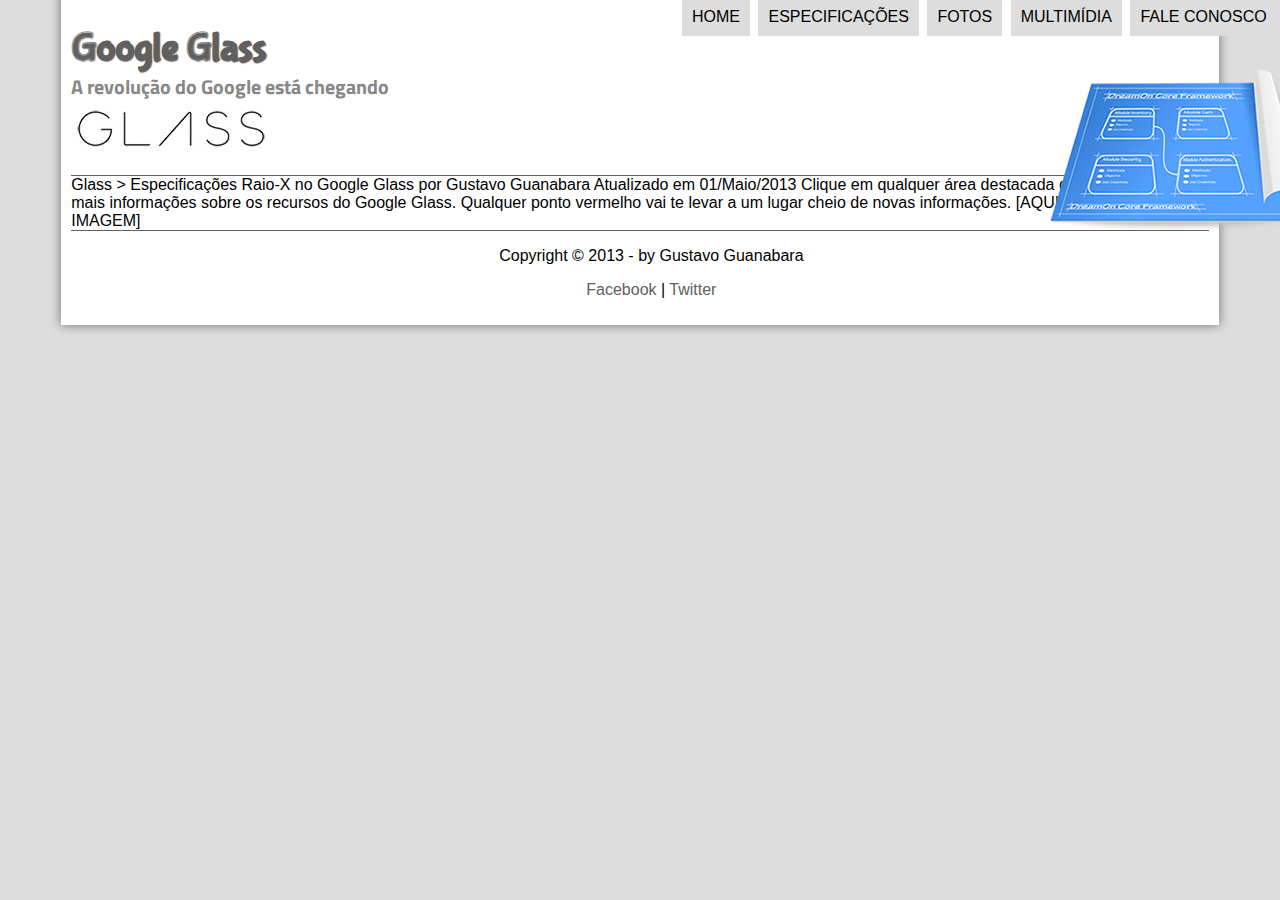
==== especificacao.html @ e4472429 "Adição do cabeçalho e do rodapé nas outras páginas" ====
<!DOCTYPE html>
<html lang="pt-br">

<head>
    <meta charset="UTF-8">
    <meta name="viewport" content="width=device-width, initial-scale=1.0">
    <link rel="stylesheet" href="css/estilo.css">
    <title>Google Glass</title>
</head>
<script language="javascript" src="js/funcoes.js"></script>

<body>
    <div id="interface">
        <header id="cabecalho">
            <hgroup>
                <h1>Google Glass</h1>
                <h2>A revolução do Google está chegando</h2>
            </hgroup>

            <img id="icone" src="img/especificacoes.png" alt="Especificações">

            <nav id="menu">
                <ul>
                    <li onmouseover="mudaFoto('img/home.png')" onmouseout="mudaFoto('img/especificacoes.png')"><a href="index.html">Home</a></li>
                    <li onmouseover="mudaFoto('img/especificacoes.png')" onmouseout="mudaFoto('img/especificacoes.png')">
                        <a href="especificacao.html">Especificações</a></li>
                    <li onmouseover="mudaFoto('img/fotos.png')" onmouseout="mudaFoto('img/especificacoes.png')">
                        <a href="fotos.html">Fotos</a></li>
                    <li onmouseover="mudaFoto('img/multimidia.png')" onmouseout="mudaFoto('img/especificacoes.png')">
                        <a href="multimidia.html">Multimídia</a>
                    </li>
                    <li onmouseover="mudaFoto('img/contato.png')" onmouseout="mudaFoto('img/especificacoes.png')">
                        <a href="fale-conosco.html">Fale conosco</a></li>
                </ul>
            </nav>
        </header>

        Glass > Especificações
        Raio-X no Google Glass
        por Gustavo Guanabara
        Atualizado em 01/Maio/2013
        
        Clique em qualquer área destacada da imagem para ter mais informações sobre os recursos do Google Glass. Qualquer ponto vermelho vai te levar a um lugar cheio de novas informações.
        
        [AQUI ENTRA UMA IMAGEM]

        <footer id="rodape">
            <p>
                Copyright &copy; 2013 - by Gustavo Guanabara
            </p>
            <p>
                <a href="http://facebook.com/cursosemvideo" target="_black">Facebook</a> | <a
                    href="http://twitter.com/cursosemvideo" target="_black">Twitter</a>
            </p>
        </footer>
    </div>
</body>

</html>
---- css/estilo.css ----
@charset "UTF-8";
@import url("http://fonts.googleapis.com/css?family=Titillium+Web");
@font-face{
    font-family: 'FonteLogo';
    src: url("../font/bubblegum-sans-regular.otf");
}

body{
    background-color: #ddd;
    font-family: Arial, sans-serif;
}

div#interface{
    background-color: white;
    width: 90%;
    margin: -20px auto 0px auto;
    box-shadow: 0px 0px 10px rgba(0, 0, 0, 0.5);
    padding: 10px;
}

p{
    text-indent: 2%;
    text-align: justify;
}

a{
    color: #606060;
    text-decoration: none;
}

a:hover{
    text-decoration: underline;
}

header#cabecalho{
    border-bottom: 1px #606060 solid;
    height: 150px;
    background: url("../img/glass-logo-peq.jpg") no-repeat 0px 80px;
}

header#cabecalho h1{
    font-family: 'FonteLogo', sans-serif;
    font-size: 30pt;
    color: #606060;
    text-shadow: 1px 1px 1px rgba(0, 0, 0, 0.6);
    padding: 0px;
    margin-bottom: 0px;
}

header#cabecalho h2{
    font-family: Titillium Web, sans-serif;
    font-size: 15pt;
    color: #888888;
    padding: 0px;
    margin-top: 0px;
}

header#cabecalho img#icone{
    position: absolute;
    left: 82%;
    top: 70px;
}

/* Formatação de imagens */

figure.foto-legenda{
    position: relative;
    border: 8px solid white;
    box-shadow: 1px 1px 4px black;
}
figure.foto-legenda img{
    width: 100%;
    height: 100%;
}

figure.foto-legenda figcaption{
    opacity: 0;
    position: absolute;
    top: 0%;
    background-color: rgba(0, 0, 0, 0.4);
    color: white;
    width: 100%;
    height: 100%;
    padding: 10px;
    box-sizing: border-box;
    transition: opacity 1s;
}

figure.foto-legenda:hover figcaption{
    opacity: 1;
}

/* Formatação do menu */

nav#menu{
    display: block;
}

nav#menu ul{
    list-style: none;
    text-transform: uppercase;
    position: absolute;
    top: -20px;
    left: 50%;
}

nav#menu li{
    display: inline-block;
    background-color: #ddd;
    padding: 10px;
    margin: 2px;
    transition: background-color 1s;
}

nav#menu li:hover{
    background-color: #606060;
}

nav#menu a{
    color: black;
    text-decoration: none;
}

nav#menu a:hover{
    color: #fff;
}

section#corpo{
    display: block;
    width: 700px;
    float: left;
    padding-right: 15px;
    border-right: 1px solid #606060;
}

article#noticia-principal h2{
    font-size: 12pt;
    color: #606060;
    background-color: #ddd;
    padding: 5px 0px 5px 10px;
    margin: 10px 0px 10px 0px;
}

header#cabecalho-artigo h1{
    font-family: 'FonteLogo', sans-serif;
    font-size: 20pt;
    color: #606060;
    margin-top: 0px;
    margin-bottom: 0px;
}

header#cabecalho-artigo h2{
    font-size: 13pt;
    color: #cecece;
    background-color: #fff;
    margin: 0px;
}

header#cabecalho-artigo h3{
    font-size: 12pt;
    color: #606060;
    
}

.direita{
    text-align: right;
}

table#ttecnico{
    border: 1px solid #606060;
    border-spacing: 0px;
    margin-left: auto;
    margin-right: auto;
}

table#ttecnico td{
    border: 1px solid #606060;
    padding: 10px;
}

table#ttecnico td.ce{
    color: #fff;
    background-color: #606060;
    font-weight: bold;
    text-align: right;
}

table#ttecnico td.cd{
    background-color: #cecece;
}

table#ttecnico caption{
    color: #888888;
    font-size: 13pt;
    font-weight: bold;
}

table#ttecnico caption span{
    display: block;
    float: right;
    color: #000000;
    font-size: 8pt;
    margin-top: 10px;
}

aside#lateral{
    display: block;
    width: 450px;
    float: right;
    background-color: #ddd;
    padding: 10px;
    margin-top: 10px;
    box-shadow: 2px 2px 2px rgba(0, 0, 0, 0.5);
}

aside#lateral h1{
    font-family: 'FonteLogo', sans-serif;
    font-size: 20pt;
    color: #606060;
    margin-top: 0px;
}

aside#lateral h2{
    background-color: #606060;
    font-size: 13pt;
    color: #fff;
    padding: 5px;
}

footer#rodape{
    clear: both;
    border-top: 1px solid #606060;
}

footer#rodape p{
    text-align: center;
}
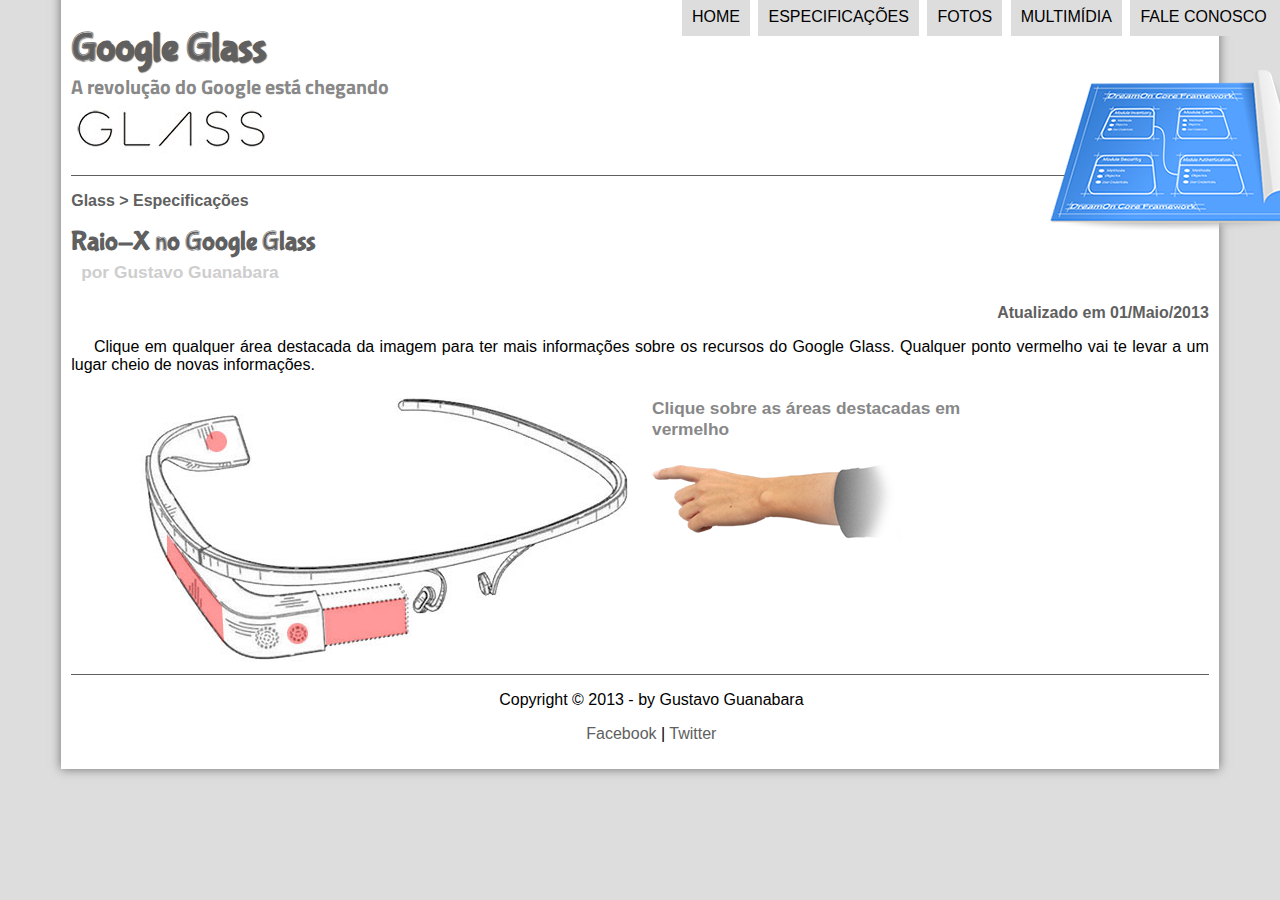
==== commit cb0d6287: "Confecção da página de especificações" ====
--- a/especificacao.html
+++ b/especificacao.html
@@ -5,6 +5,7 @@
     <meta charset="UTF-8">
     <meta name="viewport" content="width=device-width, initial-scale=1.0">
     <link rel="stylesheet" href="css/estilo.css">
+    <link rel="stylesheet" href="css/specs.css">
     <title>Google Glass</title>
 </head>
 <script language="javascript" src="js/funcoes.js"></script>
@@ -34,15 +35,31 @@
                 </ul>
             </nav>
         </header>
-
-        Glass > Especificações
-        Raio-X no Google Glass
-        por Gustavo Guanabara
-        Atualizado em 01/Maio/2013
-        
-        Clique em qualquer área destacada da imagem para ter mais informações sobre os recursos do Google Glass. Qualquer ponto vermelho vai te levar a um lugar cheio de novas informações.
-        
-        [AQUI ENTRA UMA IMAGEM]
+    <section id="corpo-full">
+        <article id="noticia-principal">
+            <header id="cabecalho-artigo">
+                <hgroup>
+                    <h3>Glass > Especificações</h3>
+                    <h1>Raio-X no Google Glass</h1>
+                    <h2>por Gustavo Guanabara</h2>
+                    <h3 class="direita">Atualizado em 01/Maio/2013</h3>
+                </hgroup>    
+            </header>
+            <p>
+                Clique em qualquer área destacada da imagem para ter mais informações sobre os recursos do Google Glass. Qualquer ponto vermelho vai te levar a um lugar cheio de novas informações.
+            </p>
+            <section id="conteudo">
+                <img src="img/glass-esquema-marcado.jpg" alt="Esquema do Google glass com algumas partes marcadas em vermelho" usemap="#meumapa">
+                <map name="meumapa">
+                    <area shape="rect" coords="179,202,270,260" href="google-glass.html#tela" alt="Refere-se ao artigo de tela" target="janela">
+                    <area shape="circle" coords="158,243,12" href="google-glass.html#camera" alt="Refere-se a câmera" target="janela">
+                    <area shape="poly" coords="28,143,83,216,84,249,27,169" href="google-glass.html#sensores" alt="Refere-se aos sensores" target="janela">
+                    <area shape="circle" coords="73,52,12" href="google-glass.html#bateria" alt="Refere-se a bateria" target="janela">
+                </map>
+                <iframe src="google-glass.html" name="janela" id="frame-spec"></iframe>
+            </section>
+        </article>
+    </section>
 
         <footer id="rodape">
             <p>
--- a/css/specs.css
+++ b/css/specs.css
@@ -0,0 +1,11 @@
+@charset "UTF-8";
+
+section#conteudo{
+    width: 1000px;
+    margin: auto;
+}
+iframe#frame-spec{
+    width: 400px;
+    height: 280px;
+    border: none;
+}